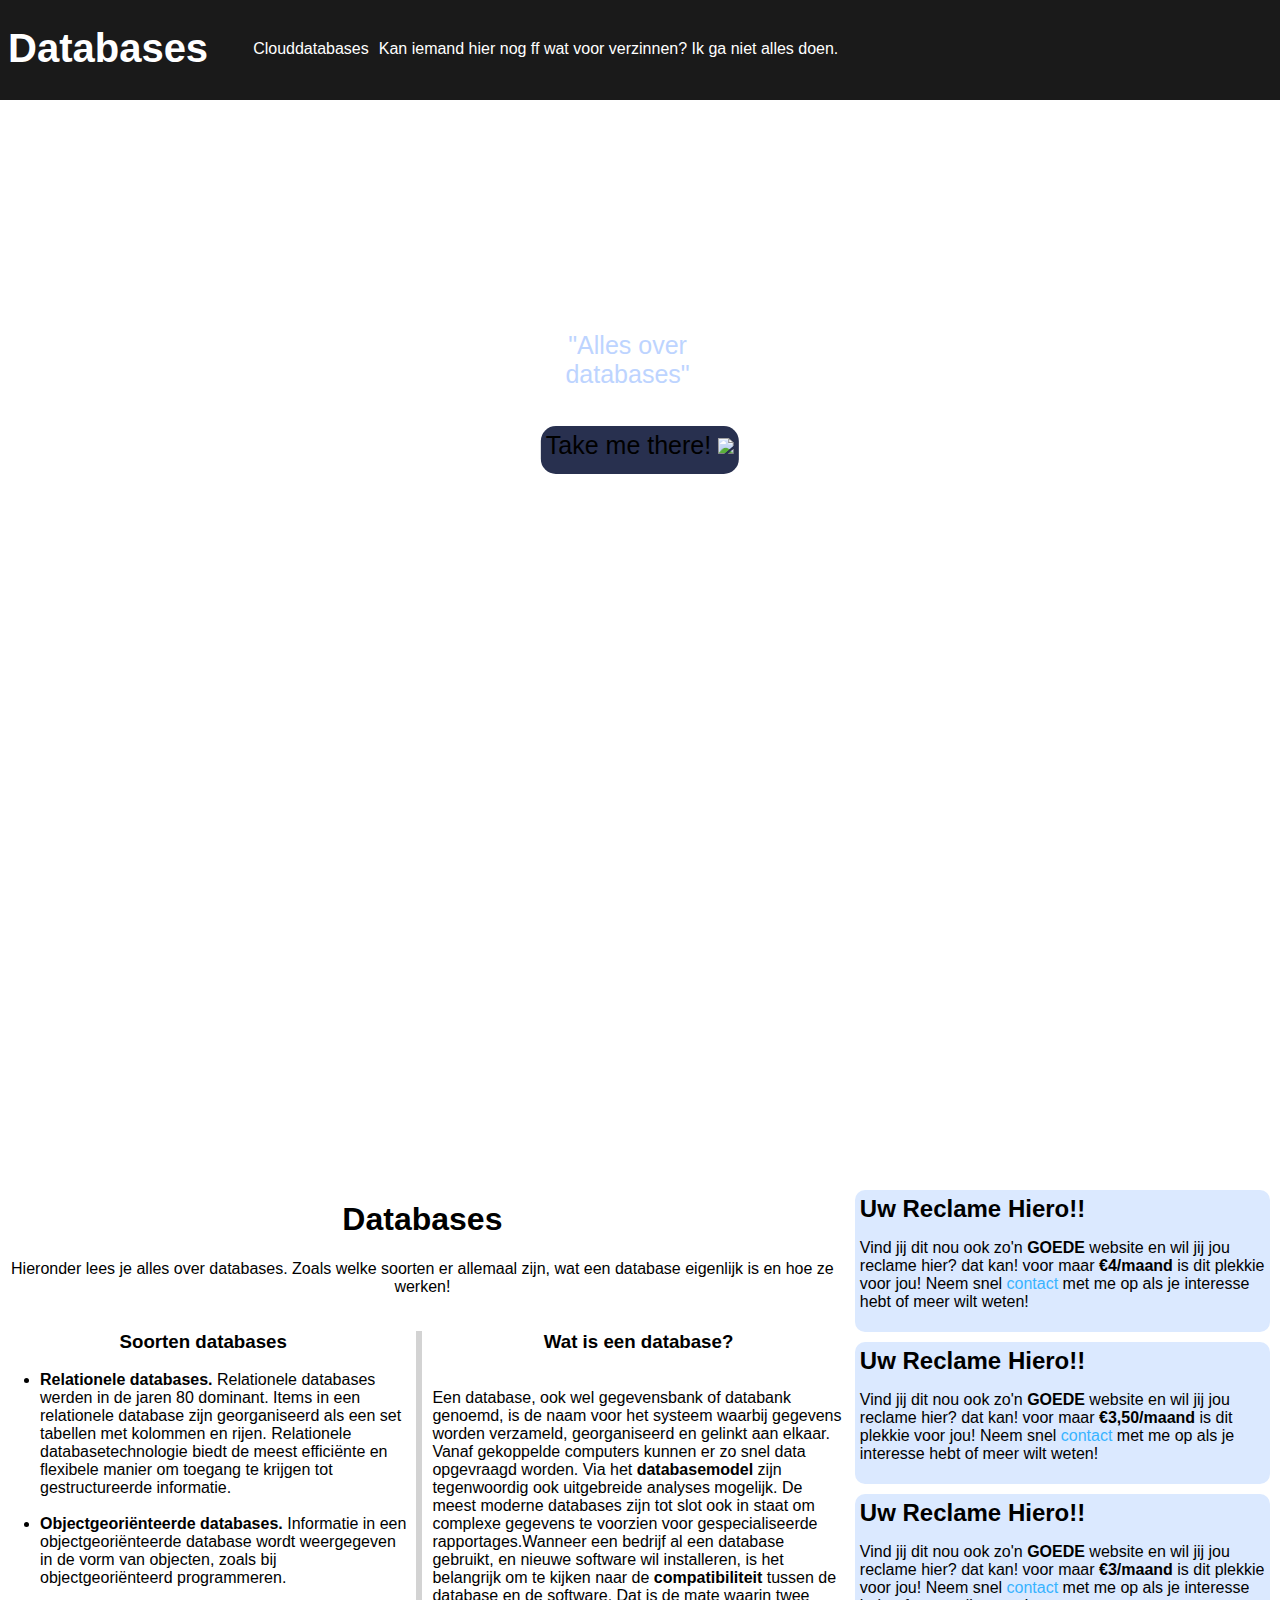
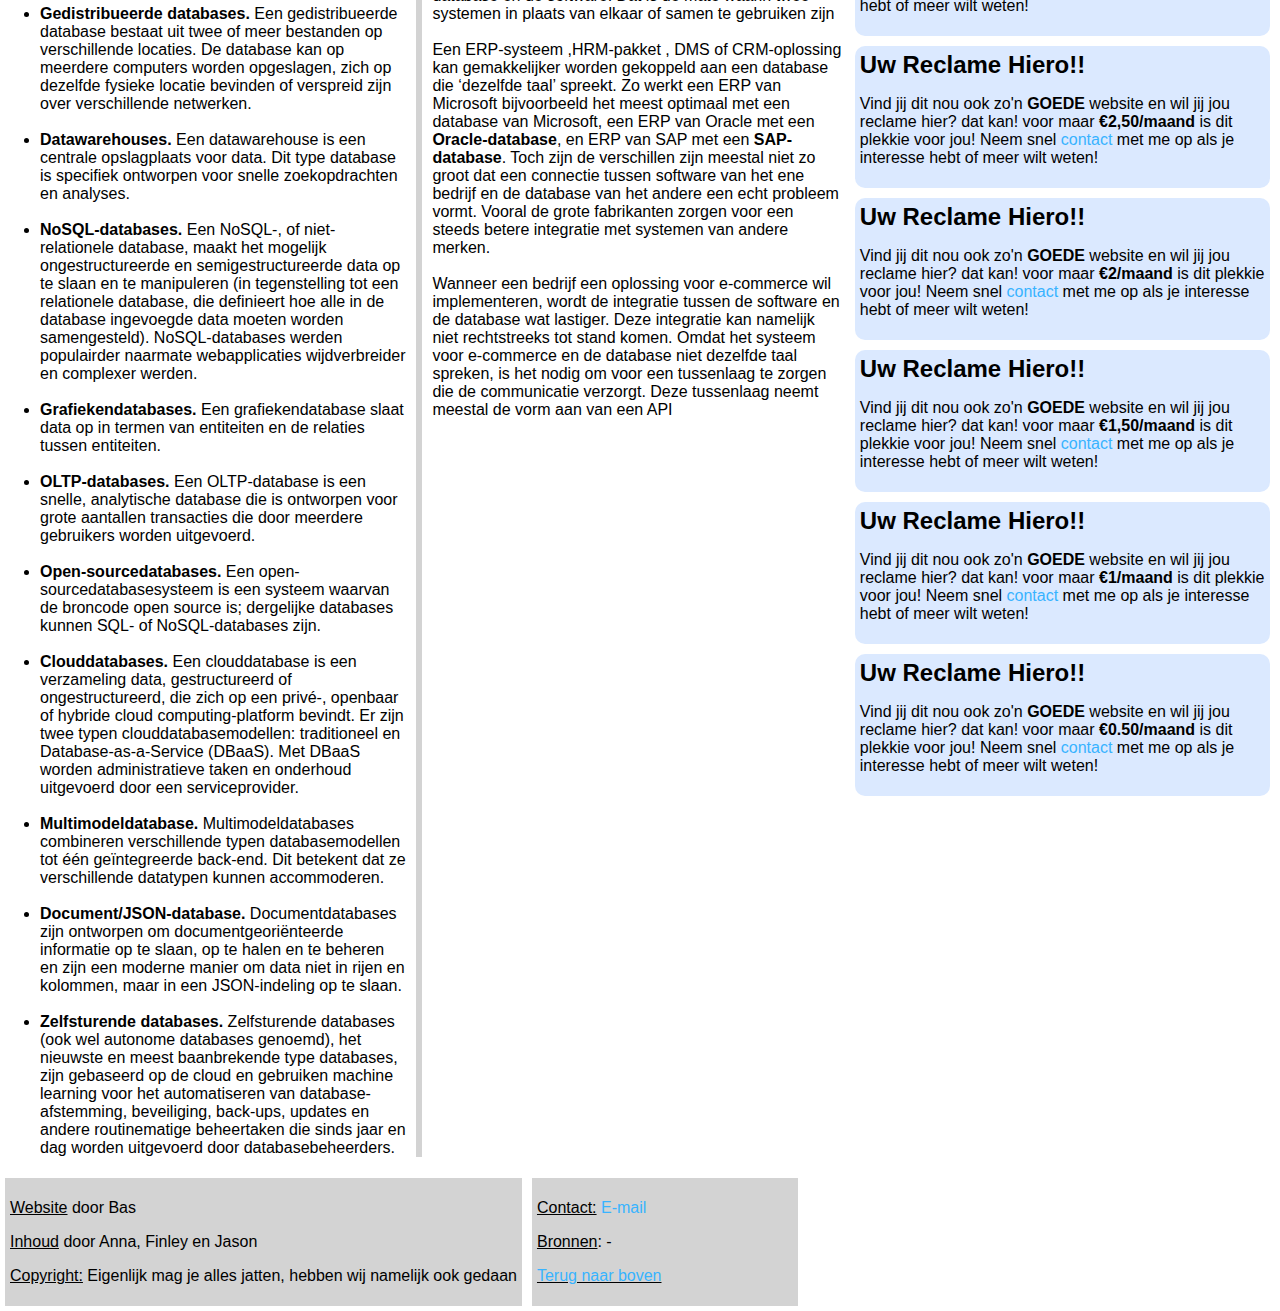
==== index.html @ d8348f81 "Update index.html" ====
<!DOCTYPE html>
<html>
<head>
    <title>Databases</title>
    <link type="text/css" rel="stylesheet" href="styles.css">
    <script type="text/javascript" src="script.js"></script>
</head>

<body>
    <div id="scrollToTop"></div>
    <nav>
        <p><strong><a href='#scrollToTop'>Databases</a></strong></p>
        <ul>
        <li><a href="#">Clouddatabases</a></li>
        <li><a href="#">Kan iemand hier nog ff wat voor verzinnen? Ik ga niet alles doen.</a></li>
        </ul>
    </nav>
    <div class="navcontainer"></div>
    <div class="homepage">
    <div id="scrollElement"></div>
    <div id="homepageTxt"><p>"Alles over<br>databases"</p></div>
    
        <a href="#scrollElement"><div id="homepageButton">Take me there!  <img src="arrow%20down.png"></div></a>

        
    </div>
    
    <aside>
        <div class="asideSection">
            <h2>Uw Reclame Hiero!!</h2>
            <p>Vind jij dit nou ook zo'n <strong>GOEDE</strong> website en wil jij jou reclame hier? dat kan! voor maar <strong>€4/maand</strong> is dit plekkie voor jou! Neem snel <a href="mailto:email@email.com">contact</a> met me op als je interesse hebt of meer wilt weten!</p>
        </div>
        
        <div class="asideSection">
            <h2>Uw Reclame Hiero!!</h2>
            <p>Vind jij dit nou ook zo'n <strong>GOEDE</strong> website en wil jij jou reclame hier? dat kan! voor maar <strong>€3,50/maand</strong> is dit plekkie voor jou! Neem snel <a href="mailto:email@email.com">contact</a> met me op als je interesse hebt of meer wilt weten!</p>
        </div>
        
        <div class="asideSection">
            <h2>Uw Reclame Hiero!!</h2>
            <p>Vind jij dit nou ook zo'n <strong>GOEDE</strong> website en wil jij jou reclame hier? dat kan! voor maar <strong>€3/maand</strong> is dit plekkie voor jou! Neem snel <a href="mailto:email@email.com">contact</a> met me op als je interesse hebt of meer wilt weten!</p>
        </div>
        
        <div class="asideSection">
            <h2>Uw Reclame Hiero!!</h2>
            <p>Vind jij dit nou ook zo'n <strong>GOEDE</strong> website en wil jij jou reclame hier? dat kan! voor maar <strong>€2,50/maand</strong> is dit plekkie voor jou! Neem snel <a href="mailto:email@email.com">contact</a> met me op als je interesse hebt of meer wilt weten!</p>
        </div>
        
        <div class="asideSection">
            <h2>Uw Reclame Hiero!!</h2>
            <p>Vind jij dit nou ook zo'n <strong>GOEDE</strong> website en wil jij jou reclame hier? dat kan! voor maar <strong>€2/maand</strong> is dit plekkie voor jou! Neem snel <a href="mailto:email@email.com">contact</a> met me op als je interesse hebt of meer wilt weten!</p>
        </div>
        
        <div class="asideSection">
            <h2>Uw Reclame Hiero!!</h2>
            <p>Vind jij dit nou ook zo'n <strong>GOEDE</strong> website en wil jij jou reclame hier? dat kan! voor maar <strong>€1,50/maand</strong> is dit plekkie voor jou! Neem snel <a href="mailto:email@email.com">contact</a> met me op als je interesse hebt of meer wilt weten!</p>
        </div>
        
        <div class="asideSection">
            <h2>Uw Reclame Hiero!!</h2>
            <p>Vind jij dit nou ook zo'n <strong>GOEDE</strong> website en wil jij jou reclame hier? dat kan! voor maar <strong>€1/maand</strong> is dit plekkie voor jou! Neem snel <a href="mailto:email@email.com">contact</a> met me op als je interesse hebt of meer wilt weten!</p>
        </div>
        
        <div class="asideSection">
            <h2>Uw Reclame Hiero!!</h2>
            <p>Vind jij dit nou ook zo'n <strong>GOEDE</strong> website en wil jij jou reclame hier? dat kan! voor maar <strong>€0.50/maand</strong> is dit plekkie voor jou! Neem snel <a href="mailto:email@email.com">contact</a> met me op als je interesse hebt of meer wilt weten!</p>
        </div>
        
        
    </aside>
    
    <div class="content">
    <h1>Databases</h1>
    
    <p>Hieronder lees je alles over databases. Zoals welke soorten er allemaal zijn, wat een database eigenlijk is en hoe ze werken!</p>
        
    <div class="sectionContainer">
    <div class="section1">
    <h3>Soorten databases</h3>
    
    <ul>
    <li><strong>Relationele databases.</strong> Relationele databases werden in de jaren 80 dominant. Items in een relationele database zijn georganiseerd als een set tabellen met kolommen en rijen. Relationele                  databasetechnologie biedt de meest efficiënte en flexibele manier om toegang te krijgen tot gestructureerde informatie.</li>
    <br><li><strong>Objectgeoriënteerde databases.</strong> Informatie in een objectgeoriënteerde database wordt weergegeven in de vorm van objecten, zoals bij objectgeoriënteerd programmeren.</li>
    <br><li><strong>Gedistribueerde databases.</strong> Een gedistribueerde database bestaat uit twee of meer bestanden op verschillende locaties. De database kan op meerdere computers worden opgeslagen, zich op dezelfde fysieke locatie bevinden of verspreid zijn over verschillende netwerken.</li>
    <br><li><strong>Datawarehouses.</strong> Een datawarehouse is een centrale opslagplaats voor data. Dit type database is specifiek ontworpen voor snelle zoekopdrachten en analyses.</li>
    <br><li><strong>NoSQL-databases.</strong> Een NoSQL-, of niet-relationele database, maakt het mogelijk ongestructureerde en semigestructureerde data op te slaan en te manipuleren (in tegenstelling tot een relationele database, die definieert hoe alle in de database ingevoegde data moeten worden samengesteld). NoSQL-databases werden populairder naarmate webapplicaties wijdverbreider en complexer werden.</li>
    <br><li><strong>Grafiekendatabases.</strong> Een grafiekendatabase slaat data op in termen van entiteiten en de relaties tussen entiteiten.</li>
    <br><li><strong>OLTP-databases.</strong> Een OLTP-database is een snelle, analytische database die is ontworpen voor grote aantallen transacties die door meerdere gebruikers worden uitgevoerd.</li>
    <br><li><strong>Open-sourcedatabases.</strong> Een open-sourcedatabasesysteem is een systeem waarvan de broncode open source is; dergelijke databases kunnen SQL- of NoSQL-databases zijn.</li>
    <br><li><strong>Clouddatabases.</strong> Een clouddatabase is een verzameling data, gestructureerd of ongestructureerd, die zich op een privé-, openbaar of hybride cloud computing-platform bevindt. Er zijn twee typen                 clouddatabasemodellen: traditioneel en Database-as-a-Service (DBaaS). Met DBaaS worden administratieve taken en onderhoud uitgevoerd door een serviceprovider.</li>
    <br><li><strong>Multimodeldatabase.</strong> Multimodeldatabases combineren verschillende typen databasemodellen tot één geïntegreerde back-end. Dit betekent dat ze verschillende datatypen kunnen accommoderen.</li>
    <br><li><strong>Document/JSON-database.</strong> Documentdatabases zijn ontworpen om documentgeoriënteerde informatie op te slaan, op te halen en te beheren en zijn een moderne manier om data niet in rijen en kolommen, maar in een JSON-indeling op te slaan.</li>
    <br><li><strong>Zelfsturende databases.</strong> Zelfsturende databases (ook wel autonome databases genoemd), het nieuwste en meest baanbrekende type databases, zijn gebaseerd op de cloud en gebruiken machine learning voor      het automatiseren van database-afstemming, beveiliging, back-ups, updates en andere routinematige beheertaken die sinds jaar en dag worden uitgevoerd door databasebeheerders.</li>

    </ul>
    
    </div>
    </div>
        
    <div class="sectionContainer">
    <div class="section2">
        <p><h3>Wat is een database?</h3><br>
        Een database, ook wel gegevensbank of databank genoemd, is de naam voor het systeem waarbij gegevens worden verzameld, georganiseerd en gelinkt aan elkaar.
        Vanaf gekoppelde computers kunnen er zo snel data opgevraagd worden. Via het <strong>databasemodel</strong> zijn tegenwoordig ook uitgebreide analyses mogelijk. De meest
        moderne databases zijn tot slot ook in staat om complexe gegevens te voorzien voor gespecialiseerde rapportages.Wanneer een bedrijf al een database gebruikt,
        en nieuwe software wil installeren, is het belangrijk om te kijken naar de <strong>compatibiliteit</strong> tussen de database en de software. Dat is de mate waarin twee systemen in plaats van elkaar of samen te gebruiken zijn <br> <br> Een ERP-systeem ,HRM-pakket ,
        DMS of CRM-oplossing  kan gemakkelijker worden gekoppeld aan een database die ‘dezelfde taal’ spreekt. Zo werkt een ERP van Microsoft bijvoorbeeld het meest
        optimaal met een database van Microsoft, een ERP van Oracle met een <strong>Oracle-database</strong>, en ERP van SAP met een <strong>SAP-database</strong>. Toch zijn de verschillen zijn meestal
        niet zo groot dat een connectie tussen software van het ene bedrijf en de database van het andere een echt probleem vormt. Vooral de grote fabrikanten zorgen voor
        een steeds betere integratie met systemen van andere merken. <br> <br> Wanneer een bedrijf een oplossing voor e-commerce wil implementeren, wordt de integratie tussen de
        software en de database wat lastiger. Deze integratie kan namelijk niet rechtstreeks tot stand komen. Omdat het systeem voor e-commerce en de database niet dezelfde
        taal spreken, is het nodig om voor een tussenlaag te zorgen die de communicatie verzorgt. Deze tussenlaag neemt meestal de vorm aan van een API</p>
        
    <br>
 
        
        
    </div>
    </div>
    
    </div>
    
    <footer>
    <div class="footerSection">
    <div class="footerSection1">
        <p><u>Website</u> door Bas</p>
        <p><u>Inhoud</u> door Anna, Finley en Jason</p>
        <p><u>Copyright:</u> Eigenlijk mag je alles jatten, hebben wij namelijk ook gedaan</p>
    </div></div>
    <div class="footerSection">
    <div class="footerSection2">
        <p><u>Contact:</u> <a href="mailto:name@email.com">E-mail</a></p>
        <p><u>Bronnen</u>: -
        <p><u><a href="#scrollToTop">Terug naar boven</a></u></p>
    </div></div>
    </footer>
</body>
</html>
---- styles.css ----
html, body {
    /*height: 100%;*/
    width: 100%;
    scroll-behavior: smooth;
}

body {
    margin-top: 0px;
    margin-left: auto;
    margin-right: auto;
    font-family: sans-serif;
    min-width: 256px;
}

a{
    color: #38b3ff;
    text-decoration: none;
}

a:hover{
    color: #2e99db;
}

.navcontainer {
    background-color: #1a1a1a;
    width: 100%;
    height: 100px;
}

nav {
    background-color: #1a1a1a;
    width: 100%;
    height: 70px;
    padding: 8px;
    position: fixed;
    z-index: 1;
    min-width: 256px;
}

nav a{
    text-decoration: none;
    color: #fff;
} 

nav a:hover{
    color: 	#e6e6e6;
}

nav ul {
    line-height: 40px;
}

nav ul li{
    display: inline;
    float: left;
    margin: 5px;
}

nav ul{
    float: left;
}

nav p {
    float: left;
    font-size: 40px;
    line-height: 0px;
}

.homepage{
    min-height: 1080px;
    background-image: url(background%20image.jpg);
    background-repeat: no-repeat;
    background-attachment: fixed;
    font-size: 25px;
}

#homepageTxt{
    color: #bdd4ff;
    position: absolute;
    top: 40%;
    left: 50%;
    text-align: center;
    transform: translate(-60%, -50%);
}

#homepageButton{
    background-color:#28304f;
    color: #000;
    height: 32px;
    padding: 5px;
    position: absolute;
    top: 50%;
    left: 50%;
    text-align: center;
    min-height: 38px;
    border-radius: 15px;
    transform: translate(-50%, -50%);
}

#homepageButton img{
    height: 24px;
    padding-top: 5px;
}

#homepageButton:hover{
    background-color: #324387;
    cursor: pointer;
    transition: all 0.3s ease;
}

#scrollElement{
    position: absolute;
    top: 1100px;
}

.content{
    text-align: center;
    margin: 0px;
    min-width: 256px;
    float: left;
}

.sectionContainer{
    float: left;
    text-align: left;
    background-color: #fff;
    min-width: 256px;
}

.sectionContainer h3{
    text-align: center;
}

@media all and (min-width: 900px){
    aside{
        width: 34%;
    }
    
    .content{
        width: 66%;
    }
    
    .sectionContainer{
        width: 50%;
    }
   
    .section1{
        border-right: 6px solid lightgray;
        padding-right: 10px;
    }
    
    .section2{
        padding-left: 10px;
    }
}

aside{
    float: right;
}

.asideSection{
    margin: 10px;
    background-color: #dbe9ff;
    padding: 5px;
    border-radius: 10px;
}

.asideSection h2{
    margin: 0px;
}

@media all and (min-width: 900px){
    
    footerSection{
        width: 50%;
    }
}

footer{
    height 100px;
    width: 100%;
    background-color: aqua;
    clear: both;
    position: relative;
    left: 0;
    bottom: 0;
}

.footerSection{
    padding: 5px;
    margin: 5px;
    float: left;
    min-width: 256px;
    background-color: lightgray;
}
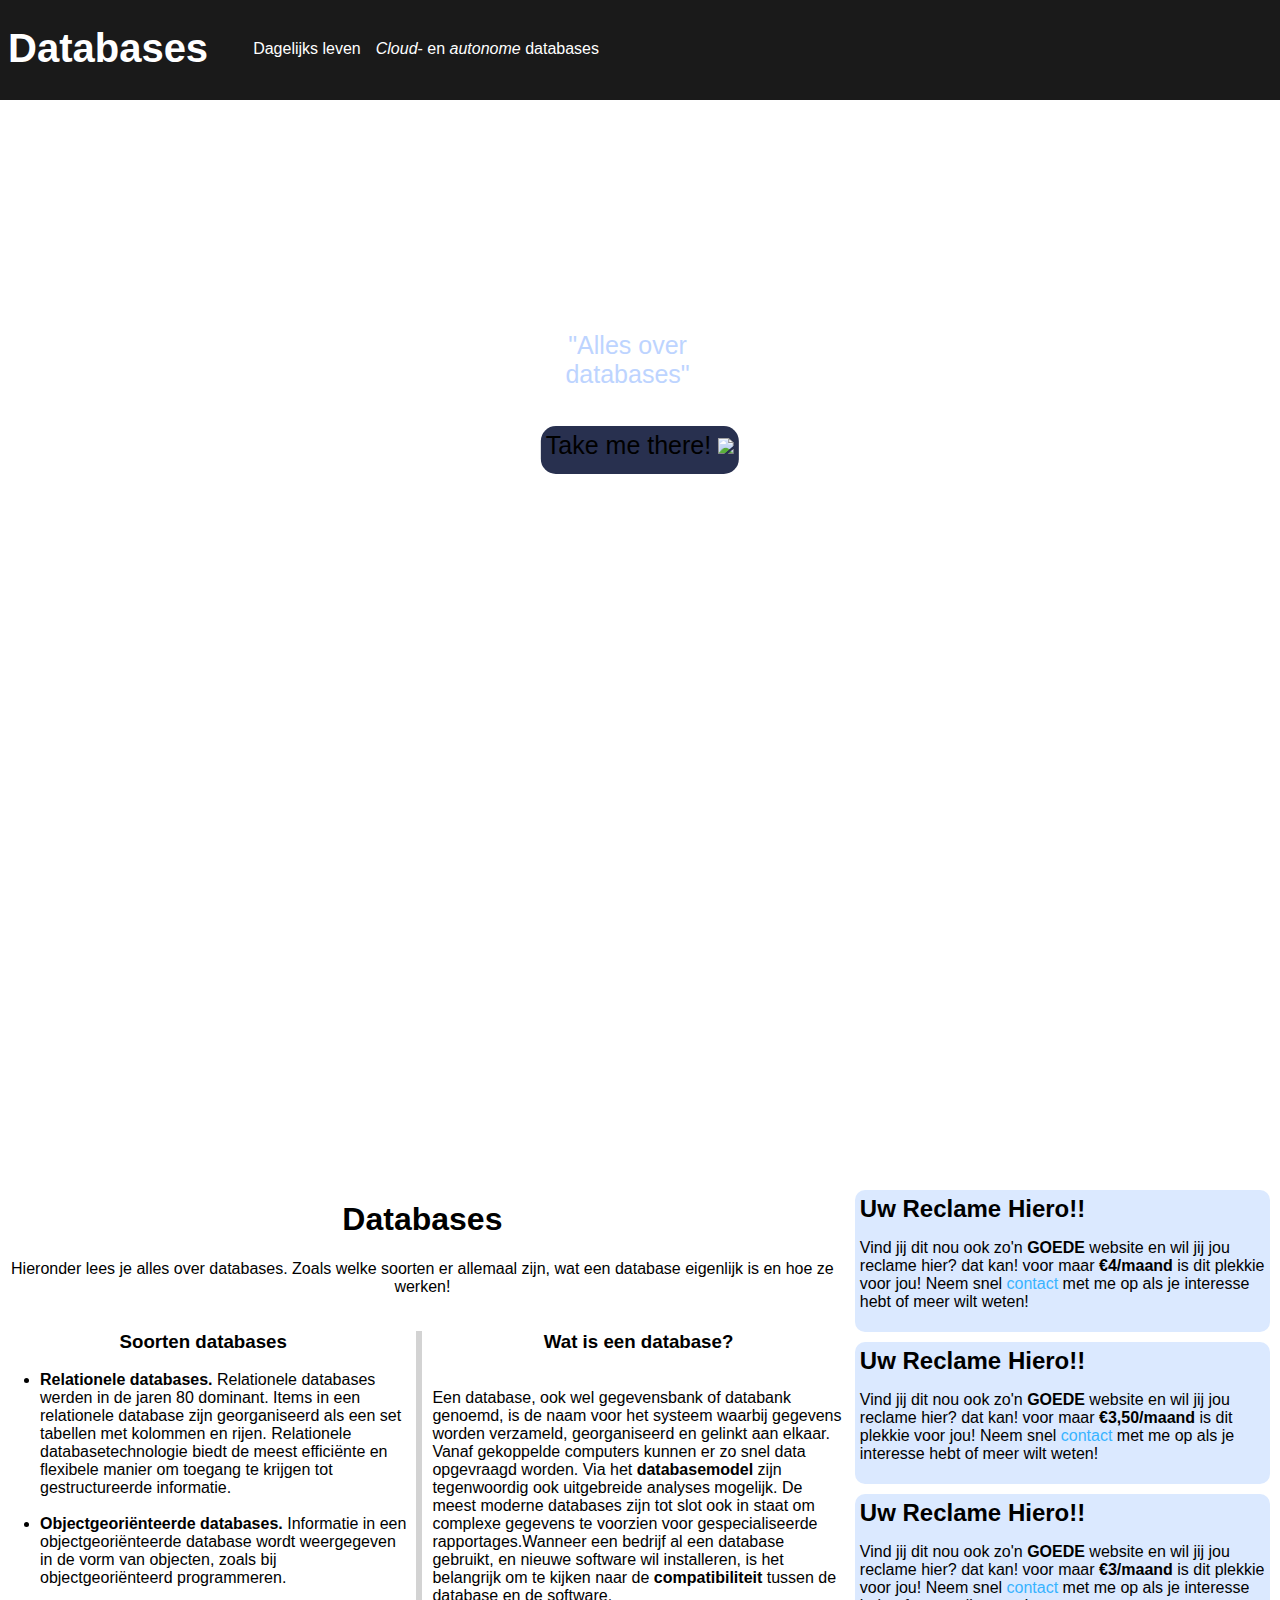
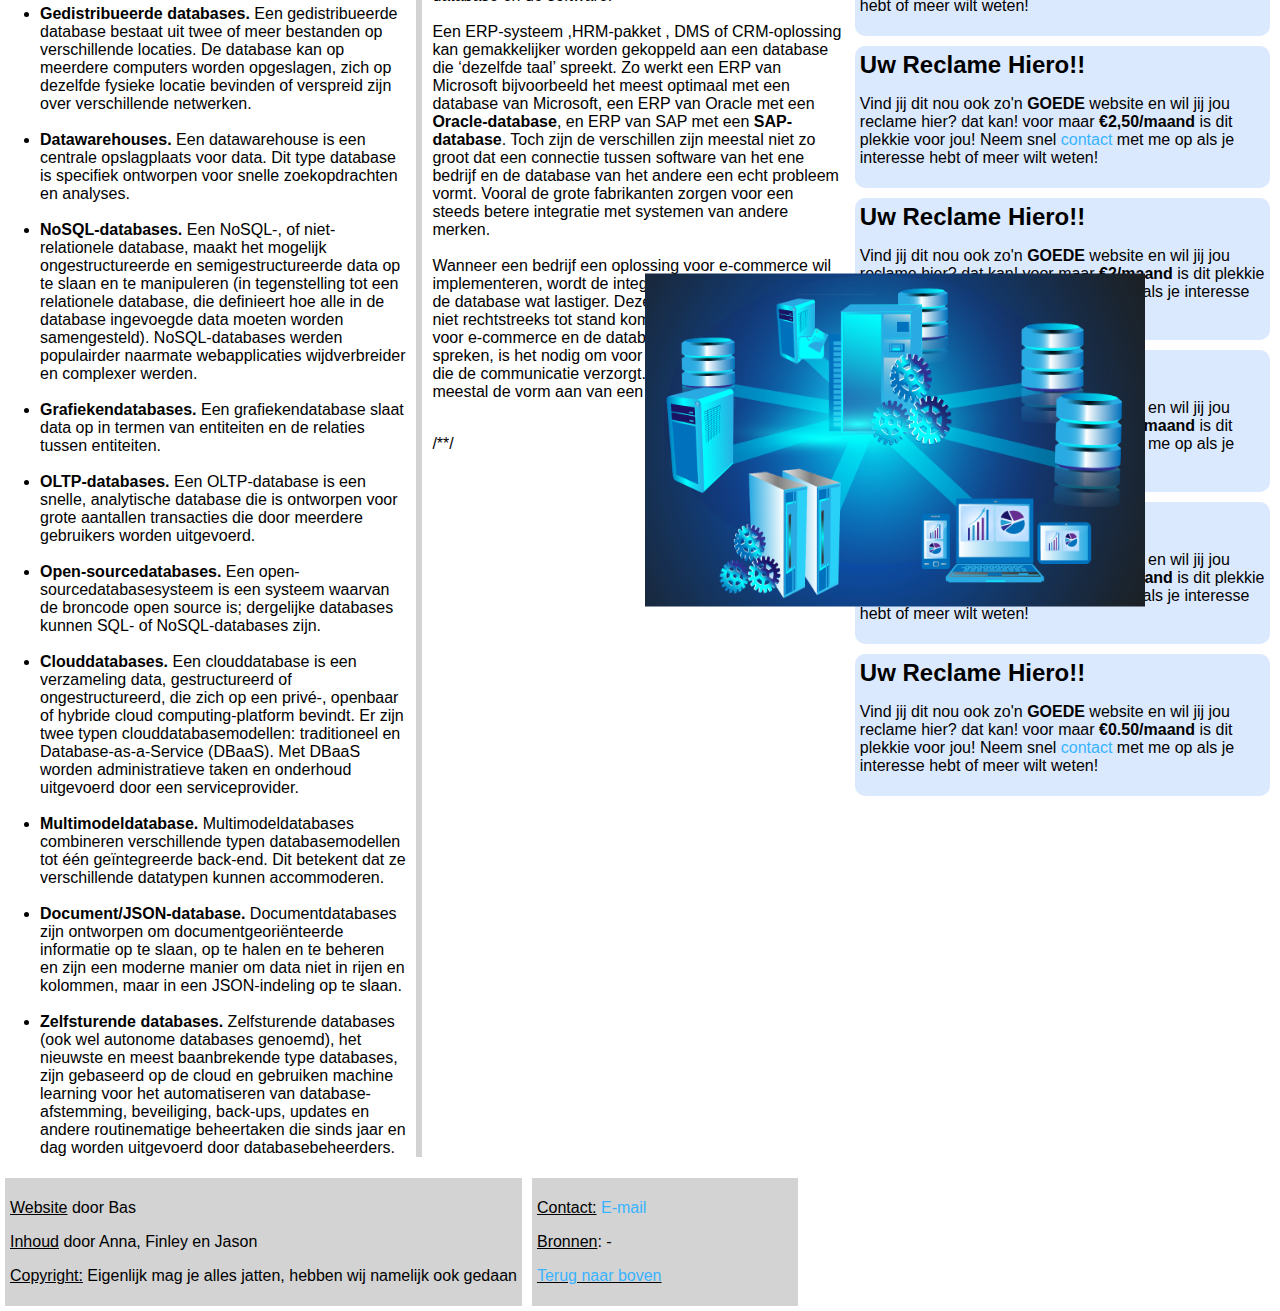
==== commit 402be817: "Update index.html" ====
--- a/index.html
+++ b/index.html
@@ -11,8 +11,8 @@
     <nav>
         <p><strong><a href='#scrollToTop'>Databases</a></strong></p>
         <ul>
-        <li><a href="#">Clouddatabases</a></li>
-        <li><a href="#">Kan iemand hier nog ff wat voor verzinnen? Ik ga niet alles doen.</a></li>
+        <li><a href="#">Dagelijks leven</a></li>
+            <li><a href="#"><i>Cloud</i>- en <i>autonome</i> databases</a></li>
         </ul>
     </nav>
     <div class="navcontainer"></div>
@@ -103,7 +103,7 @@
         Een database, ook wel gegevensbank of databank genoemd, is de naam voor het systeem waarbij gegevens worden verzameld, georganiseerd en gelinkt aan elkaar.
         Vanaf gekoppelde computers kunnen er zo snel data opgevraagd worden. Via het <strong>databasemodel</strong> zijn tegenwoordig ook uitgebreide analyses mogelijk. De meest
         moderne databases zijn tot slot ook in staat om complexe gegevens te voorzien voor gespecialiseerde rapportages.Wanneer een bedrijf al een database gebruikt,
-        en nieuwe software wil installeren, is het belangrijk om te kijken naar de <strong>compatibiliteit</strong> tussen de database en de software. Dat is de mate waarin twee systemen in plaats van elkaar of samen te gebruiken zijn <br> <br> Een ERP-systeem ,HRM-pakket ,
+        en nieuwe software wil installeren, is het belangrijk om te kijken naar de <strong>compatibiliteit</strong> tussen de database en de software. <br> <br> Een ERP-systeem ,HRM-pakket ,
         DMS of CRM-oplossing  kan gemakkelijker worden gekoppeld aan een database die ‘dezelfde taal’ spreekt. Zo werkt een ERP van Microsoft bijvoorbeeld het meest
         optimaal met een database van Microsoft, een ERP van Oracle met een <strong>Oracle-database</strong>, en ERP van SAP met een <strong>SAP-database</strong>. Toch zijn de verschillen zijn meestal
         niet zo groot dat een connectie tussen software van het ene bedrijf en de database van het andere een echt probleem vormt. Vooral de grote fabrikanten zorgen voor
@@ -112,7 +112,7 @@
         taal spreken, is het nodig om voor een tussenlaag te zorgen die de communicatie verzorgt. Deze tussenlaag neemt meestal de vorm aan van een API</p>
         
     <br>
- 
+        /*<img src="database-blue.png" alt="Afbeelding Database" width="500" height="333">*/
         
         
     </div>
--- a/styles.css
+++ b/styles.css
@@ -54,6 +54,7 @@
     display: inline;
     float: left;
     margin: 5px;
+    margin-right: 10px;
 }
 
 nav ul{
@@ -176,6 +177,15 @@
     }
 }
 
+.section2 img{
+    margin: 5px;
+    clear: both;
+    position: absolute;
+    left: 50%;
+    transform: translate(-0%, -50%);
+    
+}
+
 footer{
     height 100px;
     width: 100%;
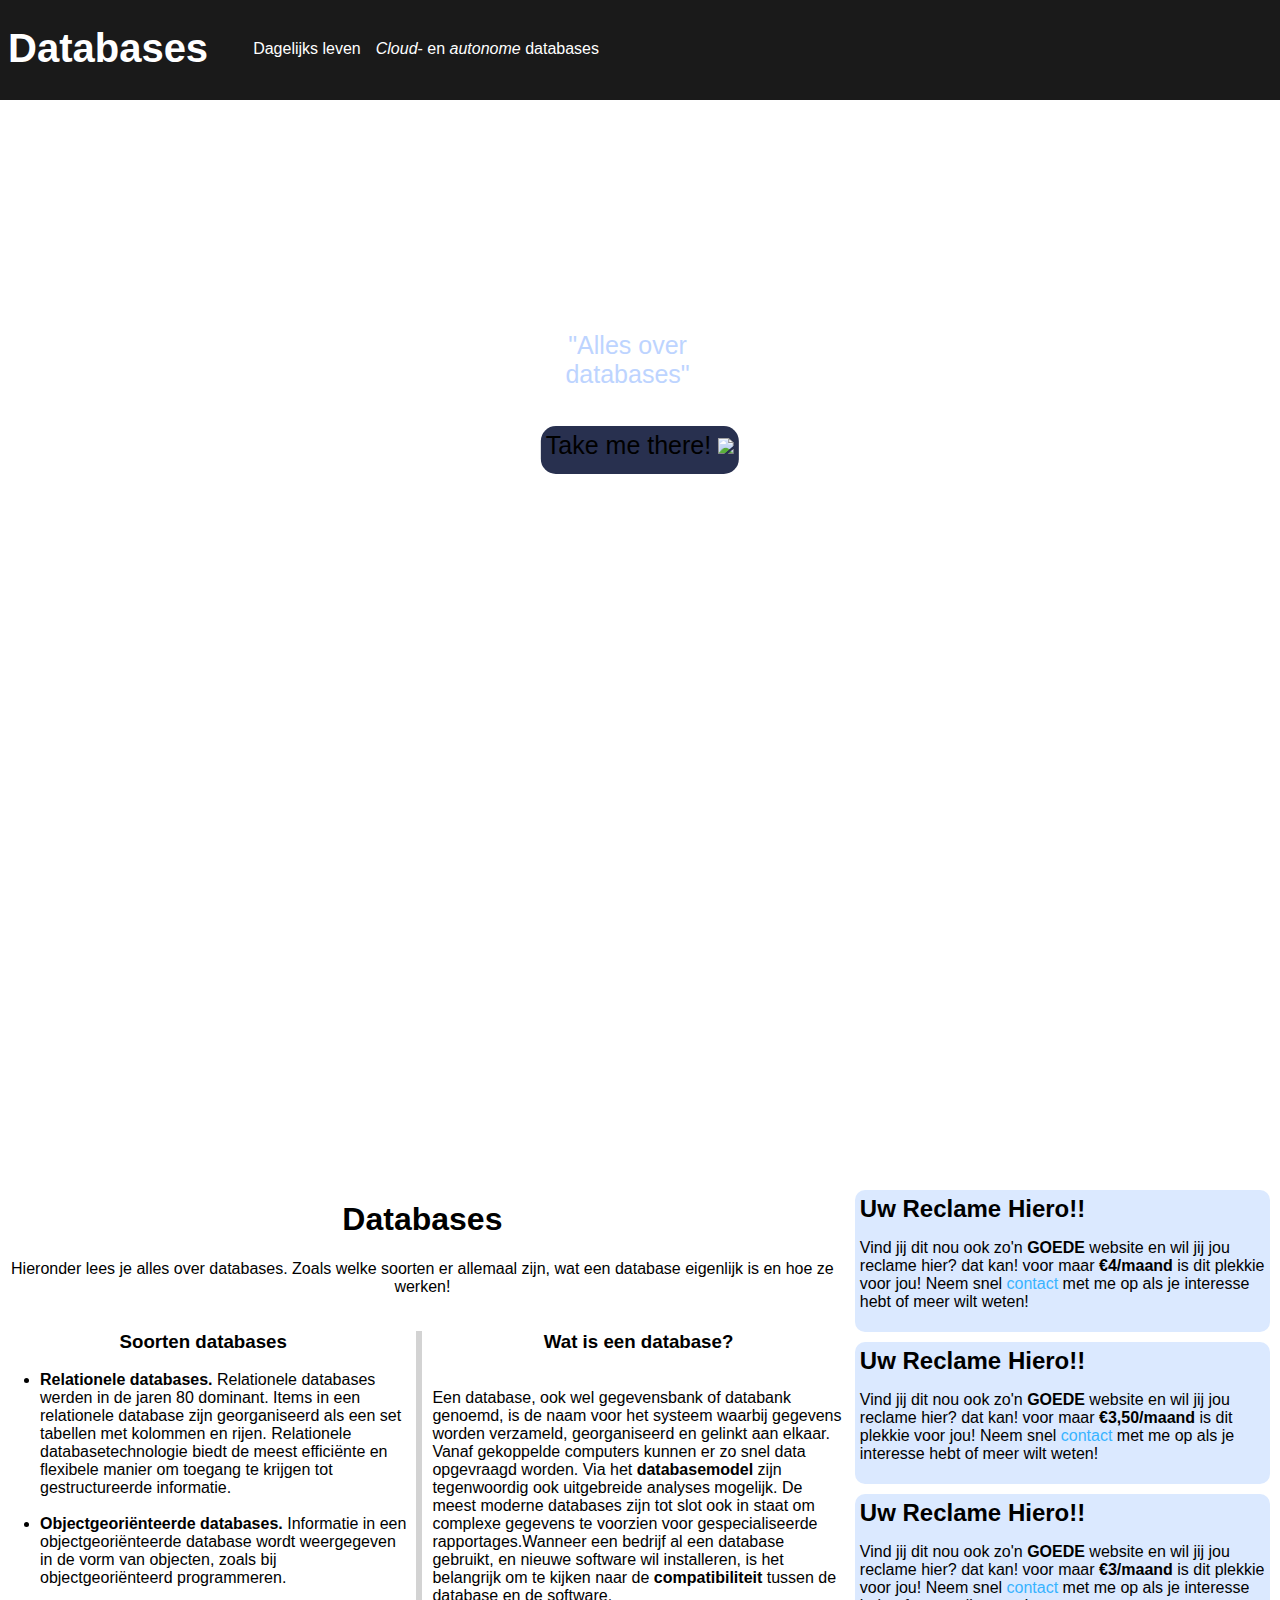
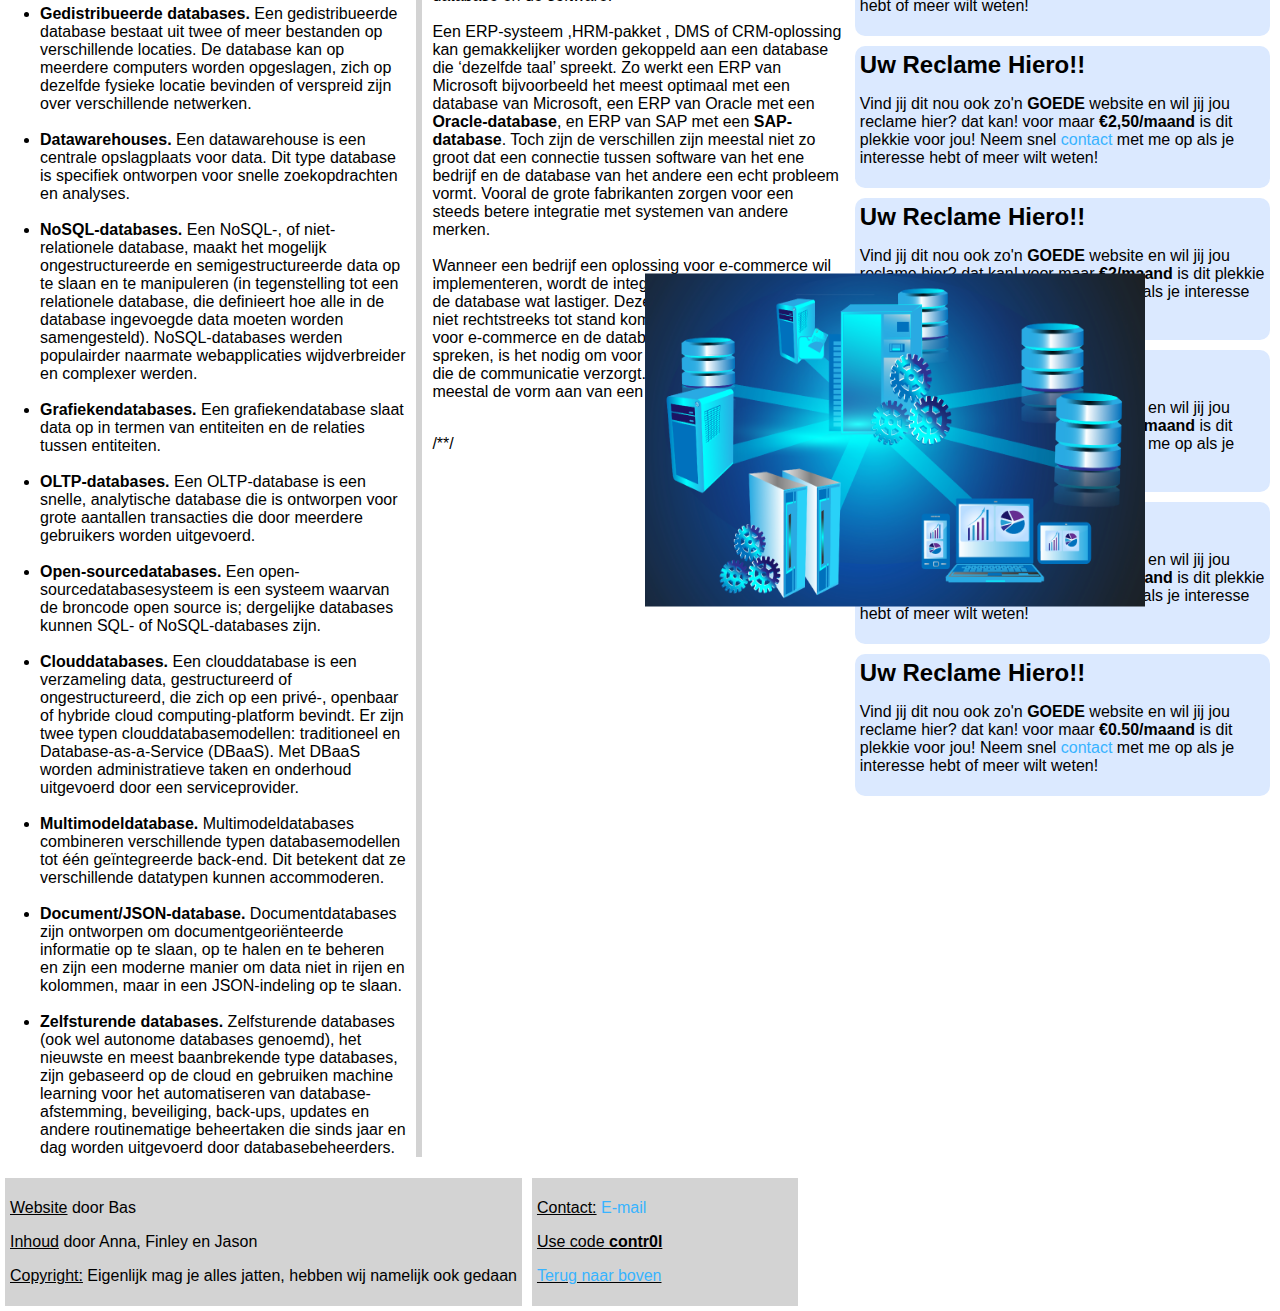
==== commit 12fc24a0: "Update index.html" ====
--- a/index.html
+++ b/index.html
@@ -12,7 +12,7 @@
         <p><strong><a href='#scrollToTop'>Databases</a></strong></p>
         <ul>
         <li><a href="#">Dagelijks leven</a></li>
-            <li><a href="#"><i>Cloud</i>- en <i>autonome</i> databases</a></li>
+            <li><a href="cloud.html"><i>Cloud</i>- en <i>autonome</i> databases</a></li>
         </ul>
     </nav>
     <div class="navcontainer"></div>
@@ -130,7 +130,7 @@
     <div class="footerSection">
     <div class="footerSection2">
         <p><u>Contact:</u> <a href="mailto:name@email.com">E-mail</a></p>
-        <p><u>Bronnen</u>: -
+        <p><u>Use code <strong>contr0l</strong></u>
         <p><u><a href="#scrollToTop">Terug naar boven</a></u></p>
     </div></div>
     </footer>
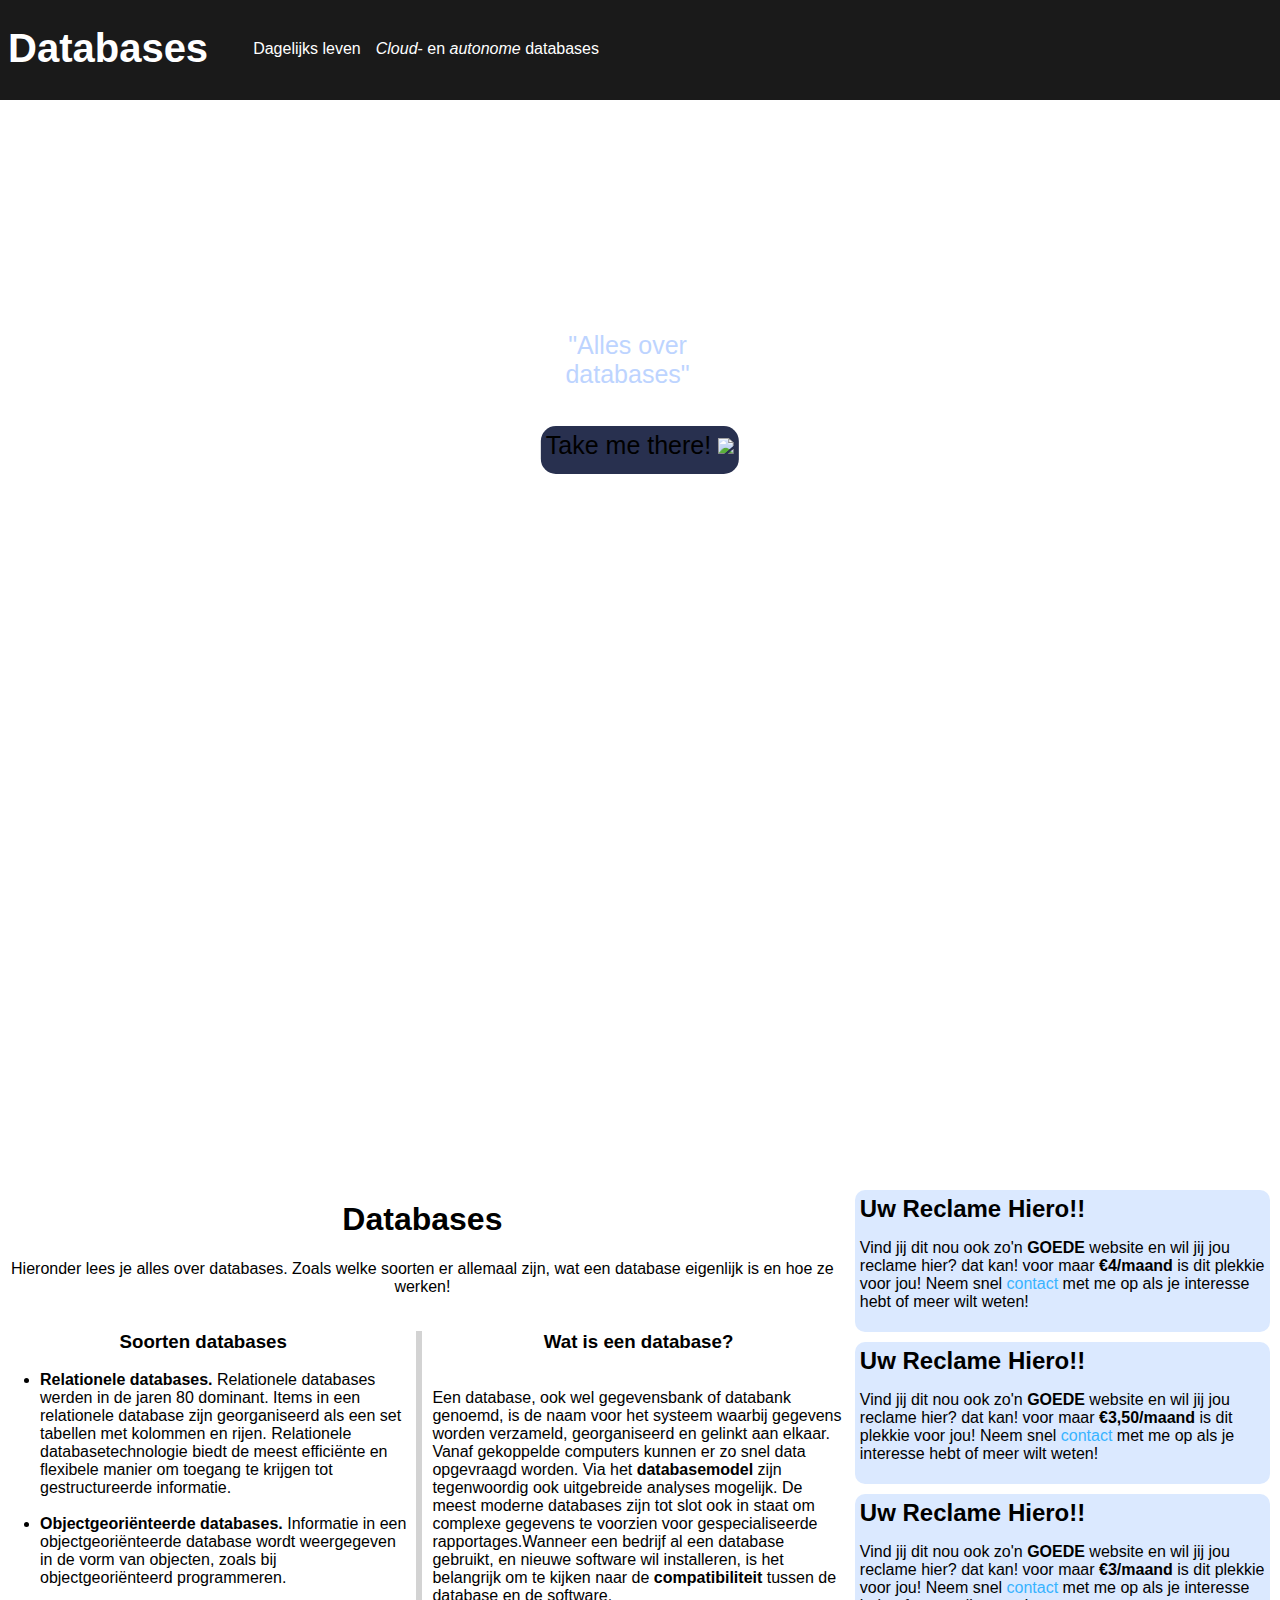
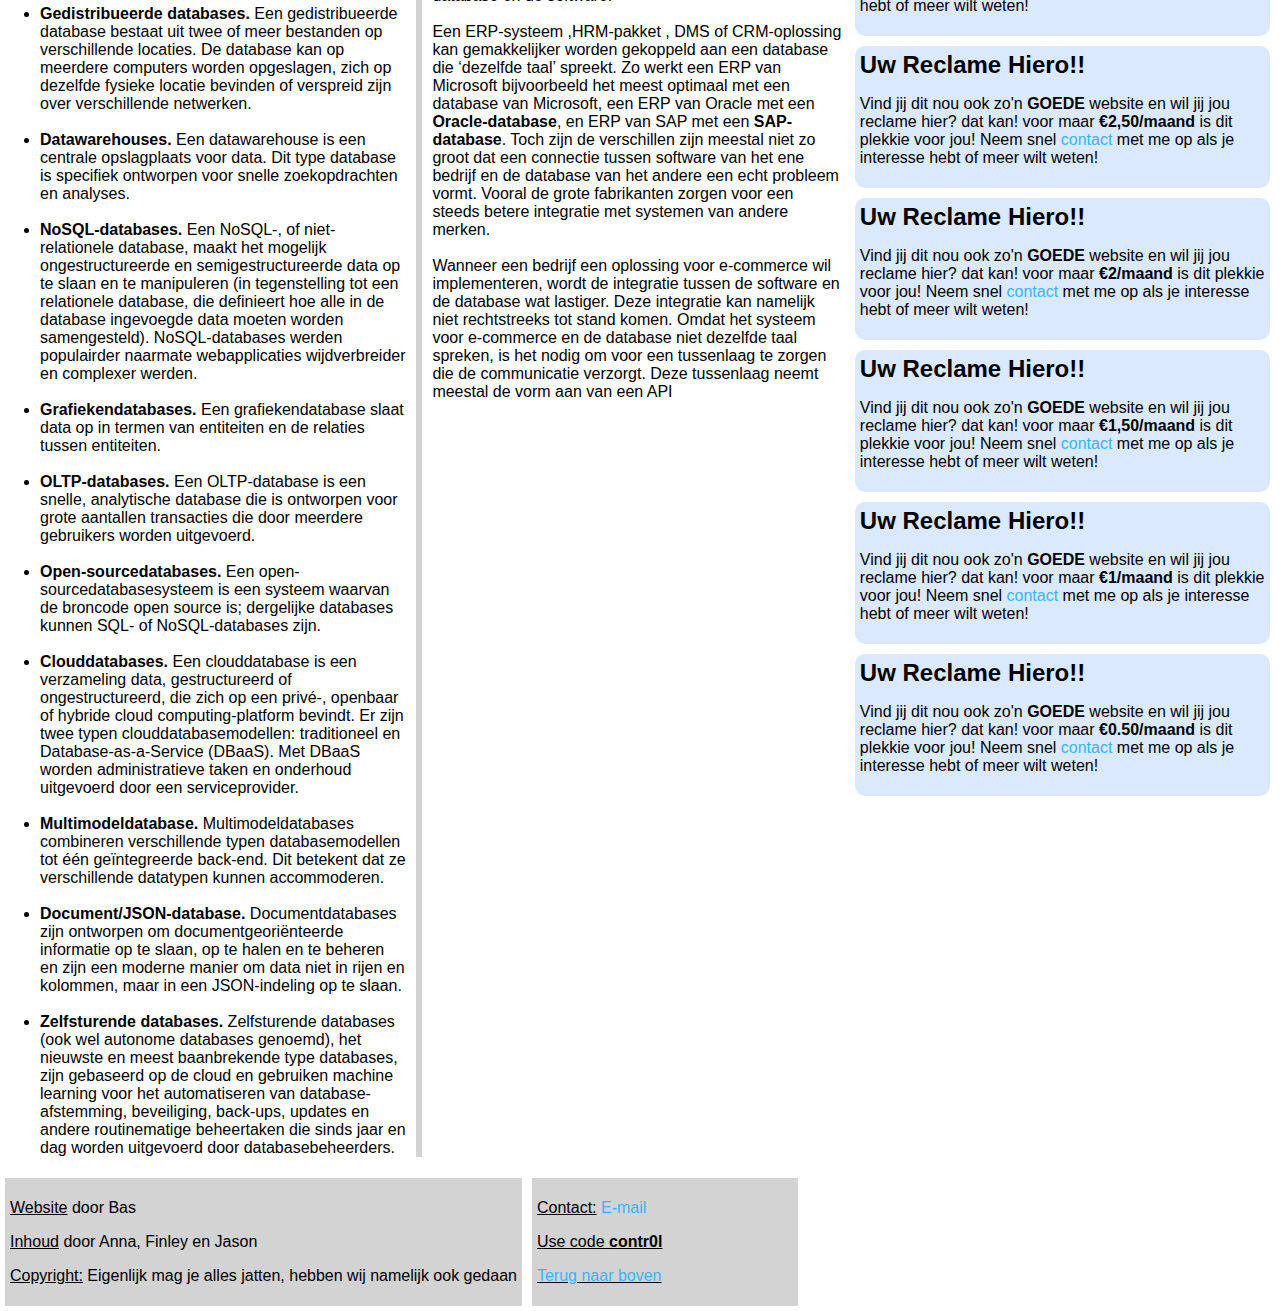
==== commit d2ad11e8: "Update index.html" ====
--- a/index.html
+++ b/index.html
@@ -111,9 +111,7 @@
         software en de database wat lastiger. Deze integratie kan namelijk niet rechtstreeks tot stand komen. Omdat het systeem voor e-commerce en de database niet dezelfde
         taal spreken, is het nodig om voor een tussenlaag te zorgen die de communicatie verzorgt. Deze tussenlaag neemt meestal de vorm aan van een API</p>
         
-    <br>
-        /*<img src="database-blue.png" alt="Afbeelding Database" width="500" height="333">*/
-        
+    <br>       
         
     </div>
     </div>
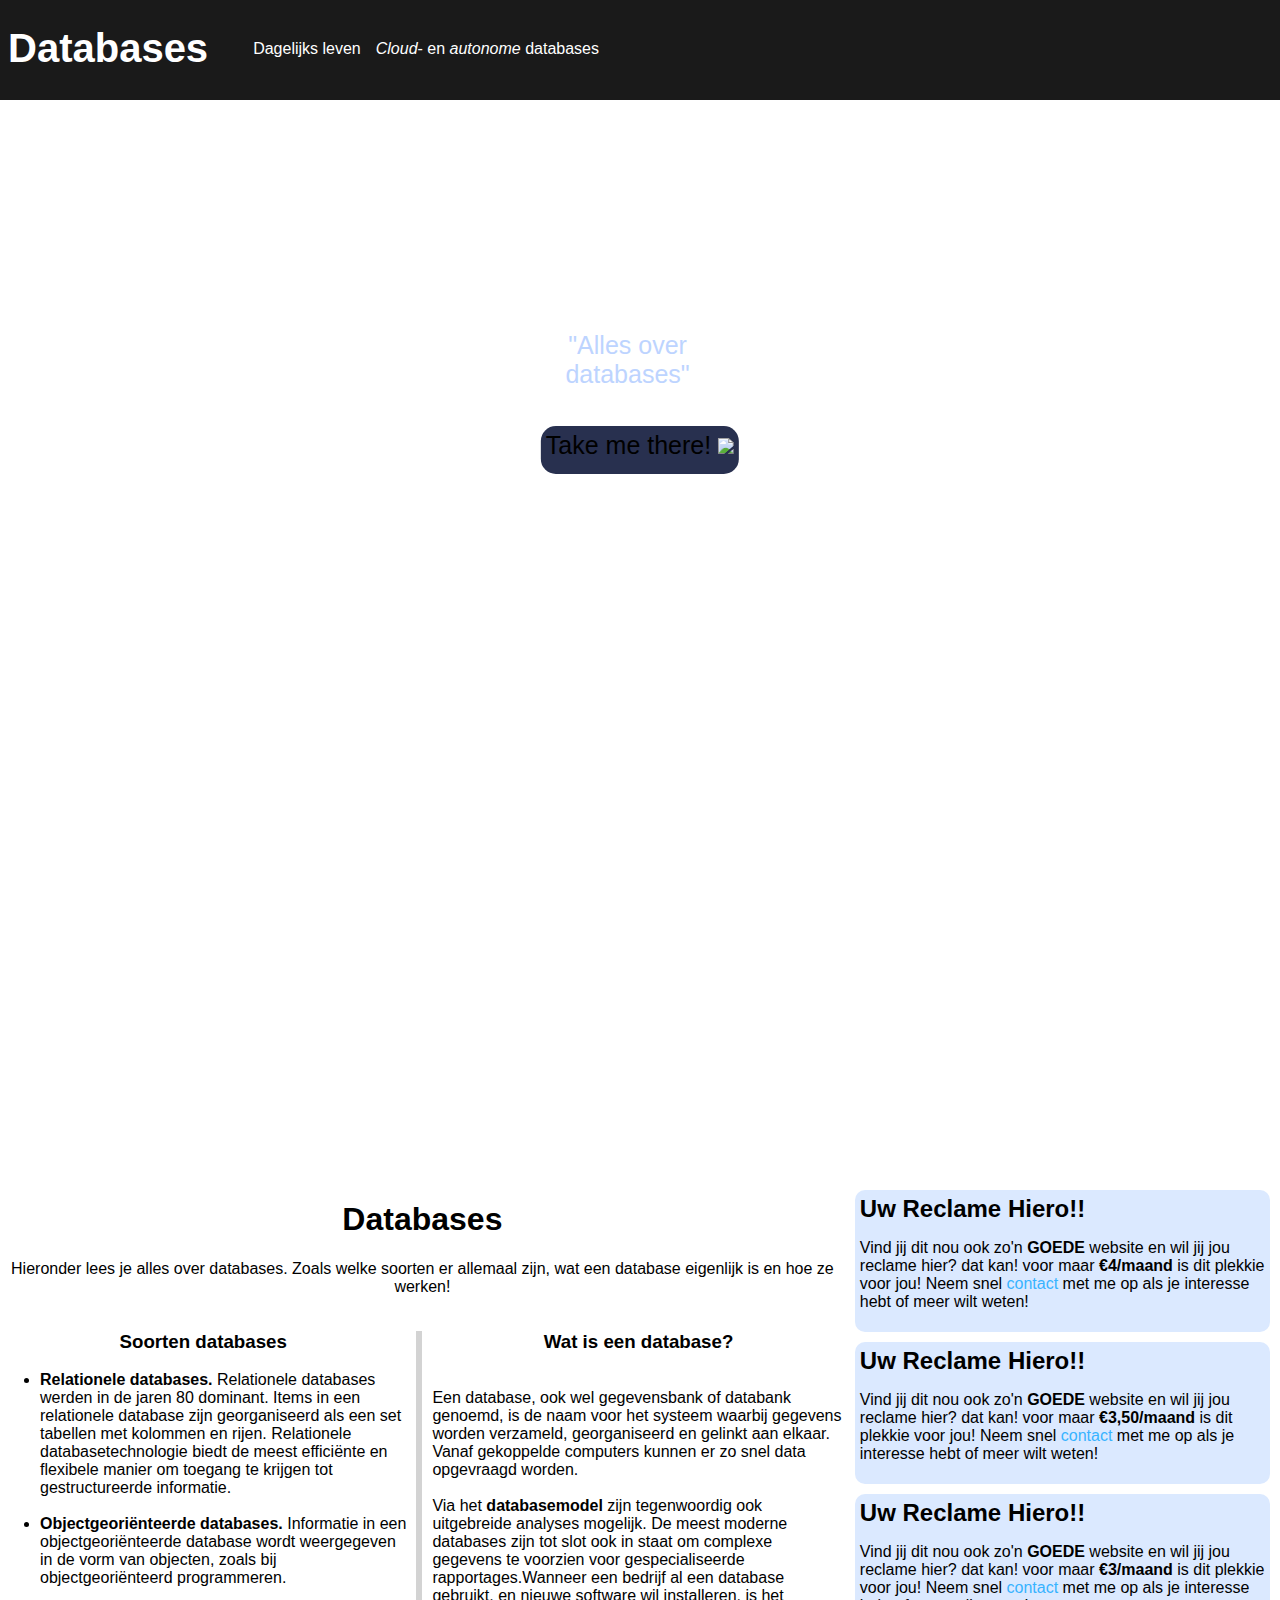
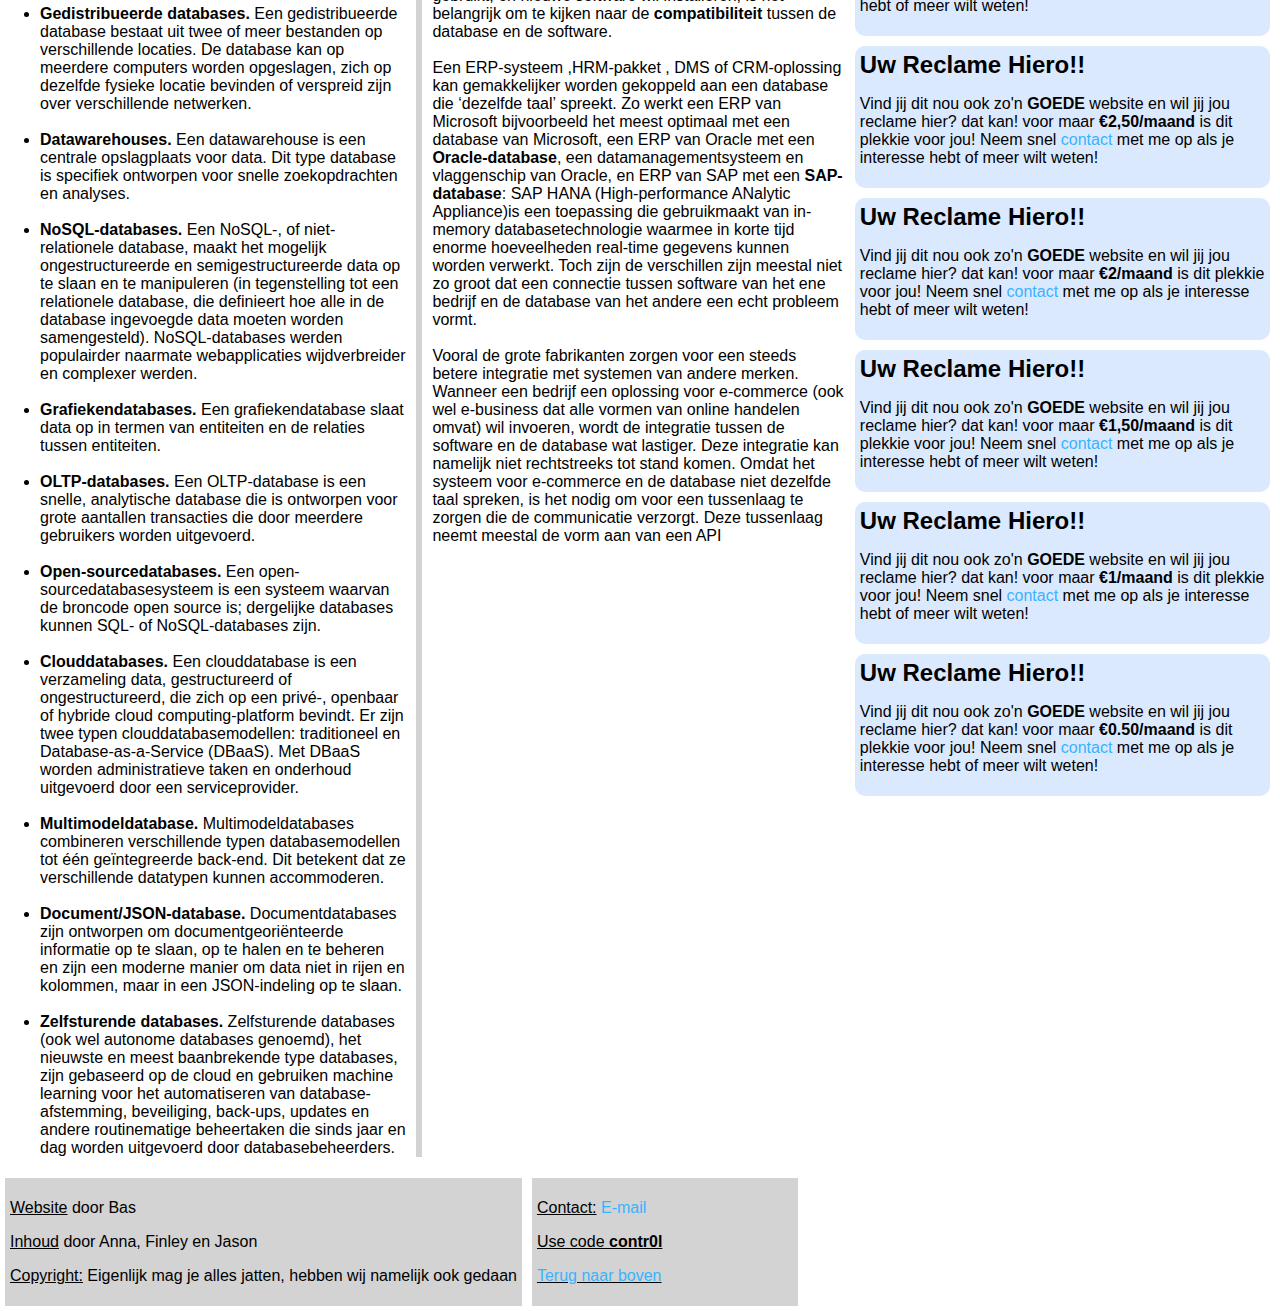
==== commit e6461518: "Update index.html" ====
--- a/index.html
+++ b/index.html
@@ -11,7 +11,7 @@
     <nav>
         <p><strong><a href='#scrollToTop'>Databases</a></strong></p>
         <ul>
-        <li><a href="#">Dagelijks leven</a></li>
+        <li><a href="dagelijks.html">Dagelijks leven</a></li>
             <li><a href="cloud.html"><i>Cloud</i>- en <i>autonome</i> databases</a></li>
         </ul>
     </nav>
@@ -101,15 +101,23 @@
     <div class="section2">
         <p><h3>Wat is een database?</h3><br>
         Een database, ook wel gegevensbank of databank genoemd, is de naam voor het systeem waarbij gegevens worden verzameld, georganiseerd en gelinkt aan elkaar.
-        Vanaf gekoppelde computers kunnen er zo snel data opgevraagd worden. Via het <strong>databasemodel</strong> zijn tegenwoordig ook uitgebreide analyses mogelijk. De meest
+        Vanaf gekoppelde computers kunnen er zo snel data opgevraagd worden.<br><br>
+        
+        Via het <strong>databasemodel</strong> zijn tegenwoordig ook uitgebreide analyses mogelijk. De meest
         moderne databases zijn tot slot ook in staat om complexe gegevens te voorzien voor gespecialiseerde rapportages.Wanneer een bedrijf al een database gebruikt,
-        en nieuwe software wil installeren, is het belangrijk om te kijken naar de <strong>compatibiliteit</strong> tussen de database en de software. <br> <br> Een ERP-systeem ,HRM-pakket ,
-        DMS of CRM-oplossing  kan gemakkelijker worden gekoppeld aan een database die ‘dezelfde taal’ spreekt. Zo werkt een ERP van Microsoft bijvoorbeeld het meest
-        optimaal met een database van Microsoft, een ERP van Oracle met een <strong>Oracle-database</strong>, en ERP van SAP met een <strong>SAP-database</strong>. Toch zijn de verschillen zijn meestal
-        niet zo groot dat een connectie tussen software van het ene bedrijf en de database van het andere een echt probleem vormt. Vooral de grote fabrikanten zorgen voor
-        een steeds betere integratie met systemen van andere merken. <br> <br> Wanneer een bedrijf een oplossing voor e-commerce wil implementeren, wordt de integratie tussen de
-        software en de database wat lastiger. Deze integratie kan namelijk niet rechtstreeks tot stand komen. Omdat het systeem voor e-commerce en de database niet dezelfde
-        taal spreken, is het nodig om voor een tussenlaag te zorgen die de communicatie verzorgt. Deze tussenlaag neemt meestal de vorm aan van een API</p>
+        en nieuwe software wil installeren, is het belangrijk om te kijken naar de <strong>compatibiliteit</strong> tussen de database en de software. <br> <br>
+       
+        Een ERP-systeem ,HRM-pakket , DMS of CRM-oplossing  kan gemakkelijker worden gekoppeld aan een database die ‘dezelfde taal’ spreekt. Zo werkt een ERP
+        van Microsoft bijvoorbeeld het meest optimaal met een database van Microsoft, een ERP van Oracle met een <strong>Oracle-database</strong>, een datamanagementsysteem
+        en vlaggenschip van Oracle, en ERP van SAP met een <strong>SAP-database</strong>: SAP HANA (High-performance ANalytic Appliance)is een toepassing die gebruikmaakt van
+        in-memory databasetechnologie waarmee in korte tijd enorme hoeveelheden real-time gegevens kunnen worden verwerkt. Toch zijn de verschillen zijn meestal
+        niet zo groot dat een connectie tussen software van het ene bedrijf en de database van het andere een echt probleem vormt. <br> <br>
+      
+        Vooral de grote fabrikanten zorgen voor een steeds betere integratie met systemen van andere merken. Wanneer een bedrijf een oplossing voor e-commerce
+        (ook wel e-business dat alle vormen van online handelen omvat) wil invoeren, wordt de integratie tussen de software en de database wat lastiger. Deze
+        integratie kan namelijk niet rechtstreeks tot stand komen. Omdat het systeem voor e-commerce en de database niet dezelfde taal spreken, is het nodig om
+        voor een tussenlaag te zorgen die de communicatie verzorgt. Deze tussenlaag neemt meestal de vorm aan van een API
+</p>
         
     <br>       
         
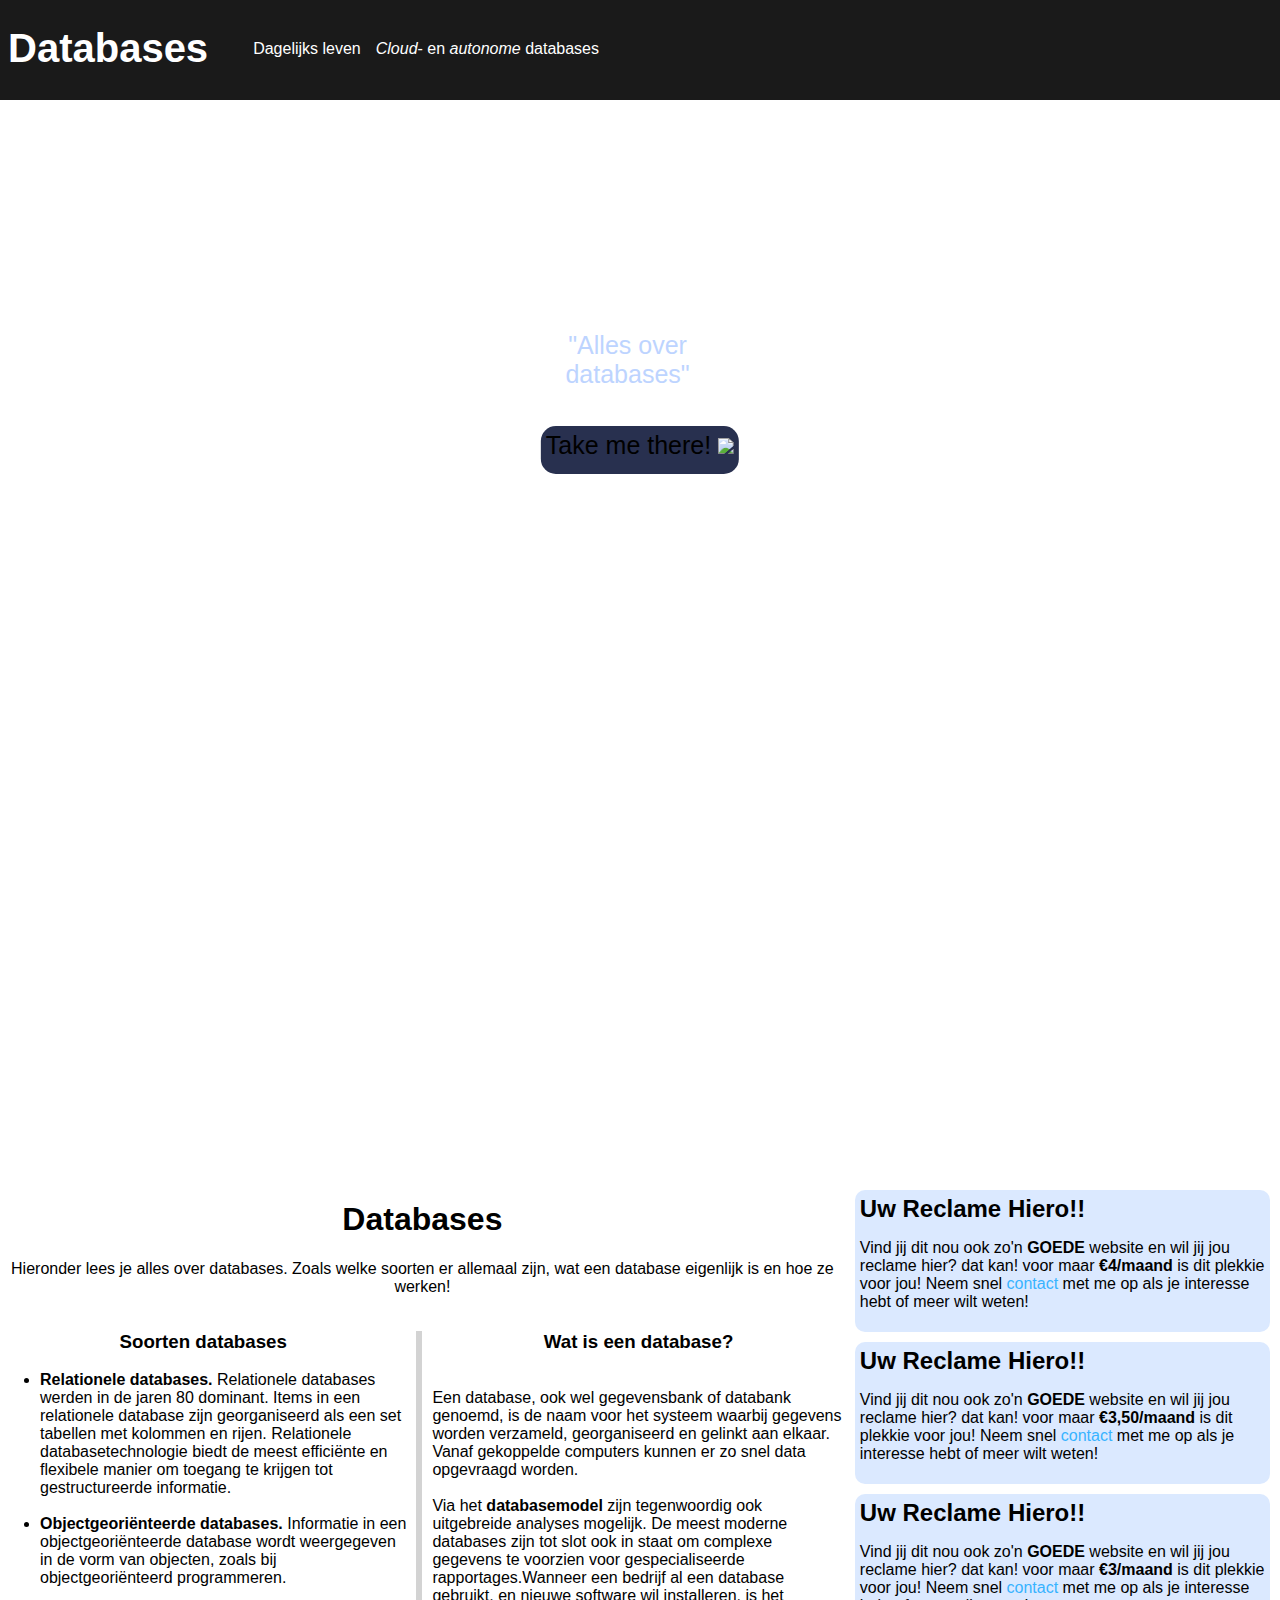
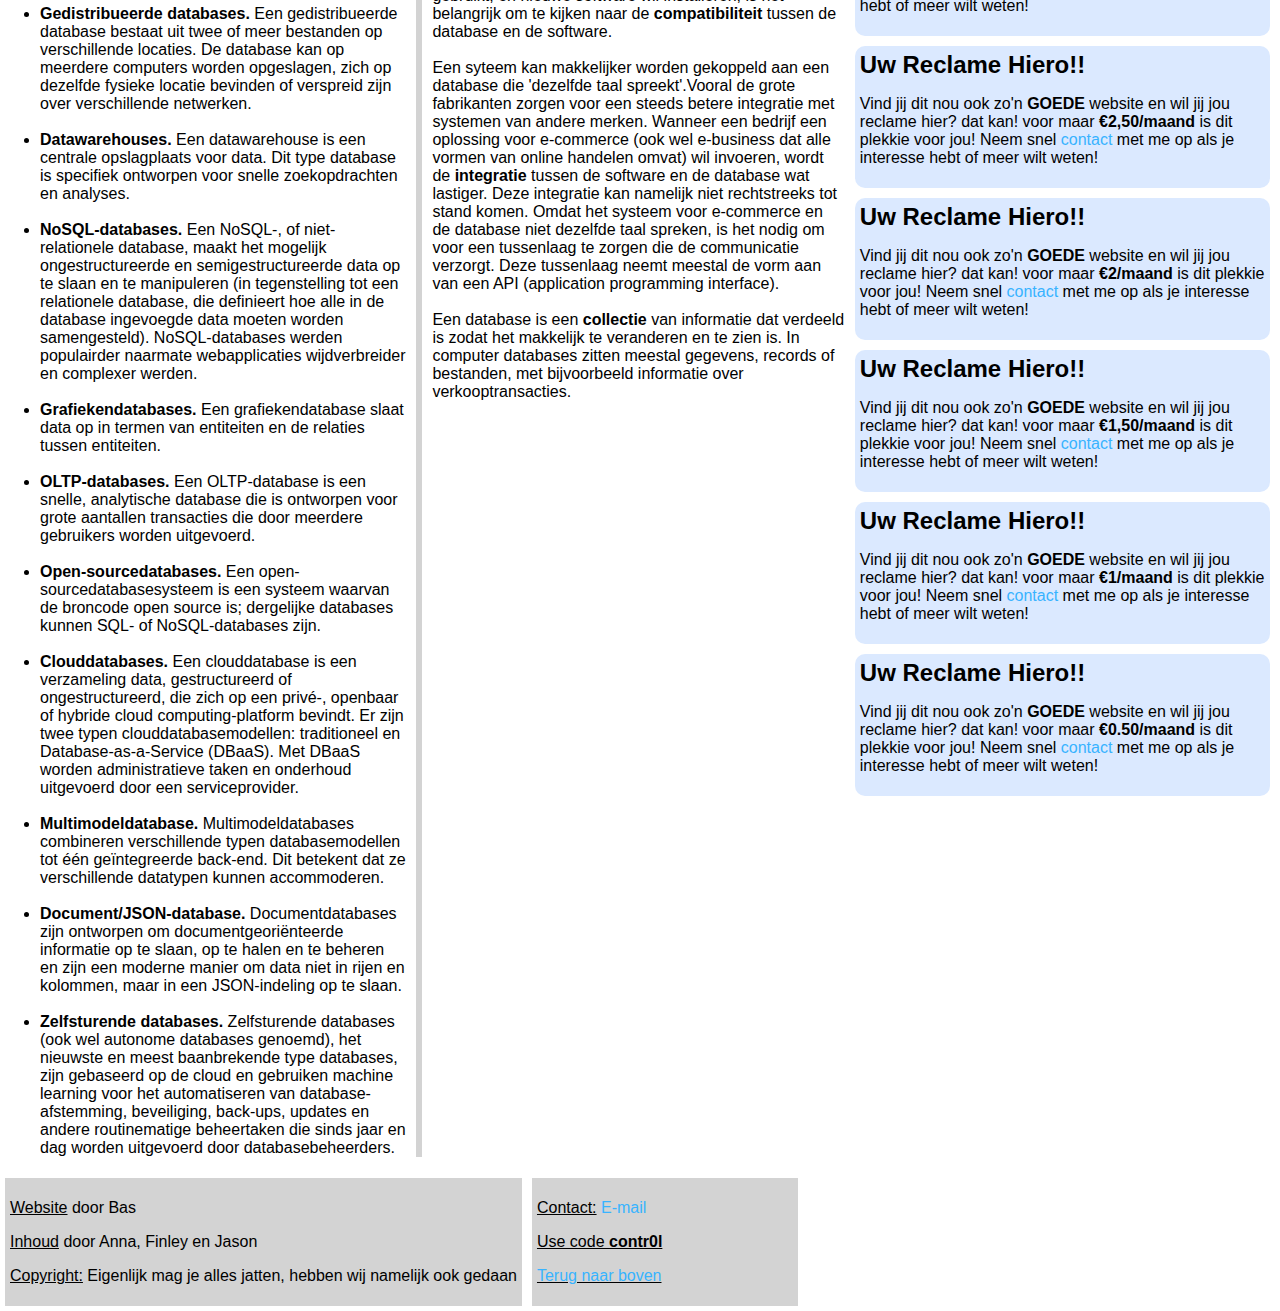
==== commit 362c8d4f: "Add files via upload" ====
--- a/index.html
+++ b/index.html
@@ -99,28 +99,21 @@
         
     <div class="sectionContainer">
     <div class="section2">
-        <p><h3>Wat is een database?</h3><br>
+        <h3>Wat is een database?</h3><br>
         Een database, ook wel gegevensbank of databank genoemd, is de naam voor het systeem waarbij gegevens worden verzameld, georganiseerd en gelinkt aan elkaar.
         Vanaf gekoppelde computers kunnen er zo snel data opgevraagd worden.<br><br>
         
         Via het <strong>databasemodel</strong> zijn tegenwoordig ook uitgebreide analyses mogelijk. De meest
         moderne databases zijn tot slot ook in staat om complexe gegevens te voorzien voor gespecialiseerde rapportages.Wanneer een bedrijf al een database gebruikt,
         en nieuwe software wil installeren, is het belangrijk om te kijken naar de <strong>compatibiliteit</strong> tussen de database en de software. <br> <br>
-       
-        Een ERP-systeem ,HRM-pakket , DMS of CRM-oplossing  kan gemakkelijker worden gekoppeld aan een database die ‘dezelfde taal’ spreekt. Zo werkt een ERP
-        van Microsoft bijvoorbeeld het meest optimaal met een database van Microsoft, een ERP van Oracle met een <strong>Oracle-database</strong>, een datamanagementsysteem
-        en vlaggenschip van Oracle, en ERP van SAP met een <strong>SAP-database</strong>: SAP HANA (High-performance ANalytic Appliance)is een toepassing die gebruikmaakt van
-        in-memory databasetechnologie waarmee in korte tijd enorme hoeveelheden real-time gegevens kunnen worden verwerkt. Toch zijn de verschillen zijn meestal
-        niet zo groot dat een connectie tussen software van het ene bedrijf en de database van het andere een echt probleem vormt. <br> <br>
       
-        Vooral de grote fabrikanten zorgen voor een steeds betere integratie met systemen van andere merken. Wanneer een bedrijf een oplossing voor e-commerce
-        (ook wel e-business dat alle vormen van online handelen omvat) wil invoeren, wordt de integratie tussen de software en de database wat lastiger. Deze
+        Een syteem kan makkelijker worden gekoppeld aan een database die 'dezelfde taal spreekt'.Vooral de grote fabrikanten zorgen voor een steeds betere integratie met systemen van andere merken. Wanneer een bedrijf een oplossing voor e-commerce
+        (ook wel e-business dat alle vormen van online handelen omvat) wil invoeren, wordt de <strong>integratie</strong> tussen de software en de database wat lastiger. Deze
         integratie kan namelijk niet rechtstreeks tot stand komen. Omdat het systeem voor e-commerce en de database niet dezelfde taal spreken, is het nodig om
-        voor een tussenlaag te zorgen die de communicatie verzorgt. Deze tussenlaag neemt meestal de vorm aan van een API
-</p>
+        voor een tussenlaag te zorgen die de communicatie verzorgt. Deze tussenlaag neemt meestal de vorm aan van een API (application programming interface).
         
-    <br>       
-        
+    <br><br>   
+        Een database is een <strong>collectie</strong> van informatie dat verdeeld is zodat het makkelijk te veranderen en te zien is. In computer databases zitten meestal gegevens, records of bestanden, met bijvoorbeeld informatie over verkooptransacties.
     </div>
     </div>
     
@@ -141,4 +134,4 @@
     </div></div>
     </footer>
 </body>
-</html>
+</html>--- a/styles.css
+++ b/styles.css
@@ -153,6 +153,31 @@
     .section2{
         padding-left: 10px;
     }
+    
+    .fSsection1{
+        border-right: 6px solid lightgray;
+        padding-right: 10px;
+    }
+    
+    .fSsection2{
+        padding-left: 10px;
+   ]
+    
+}
+
+.fullScreenContent{
+    width: 100%;
+    height: 100%;
+    padding: 10px;
+    text-align: center;
+}
+
+.fullScreenContainer{
+    width: 50%;
+    padding: 5px;
+    float: left;
+    text-align: left;
+    background-color: #fff
 }
 
 aside{
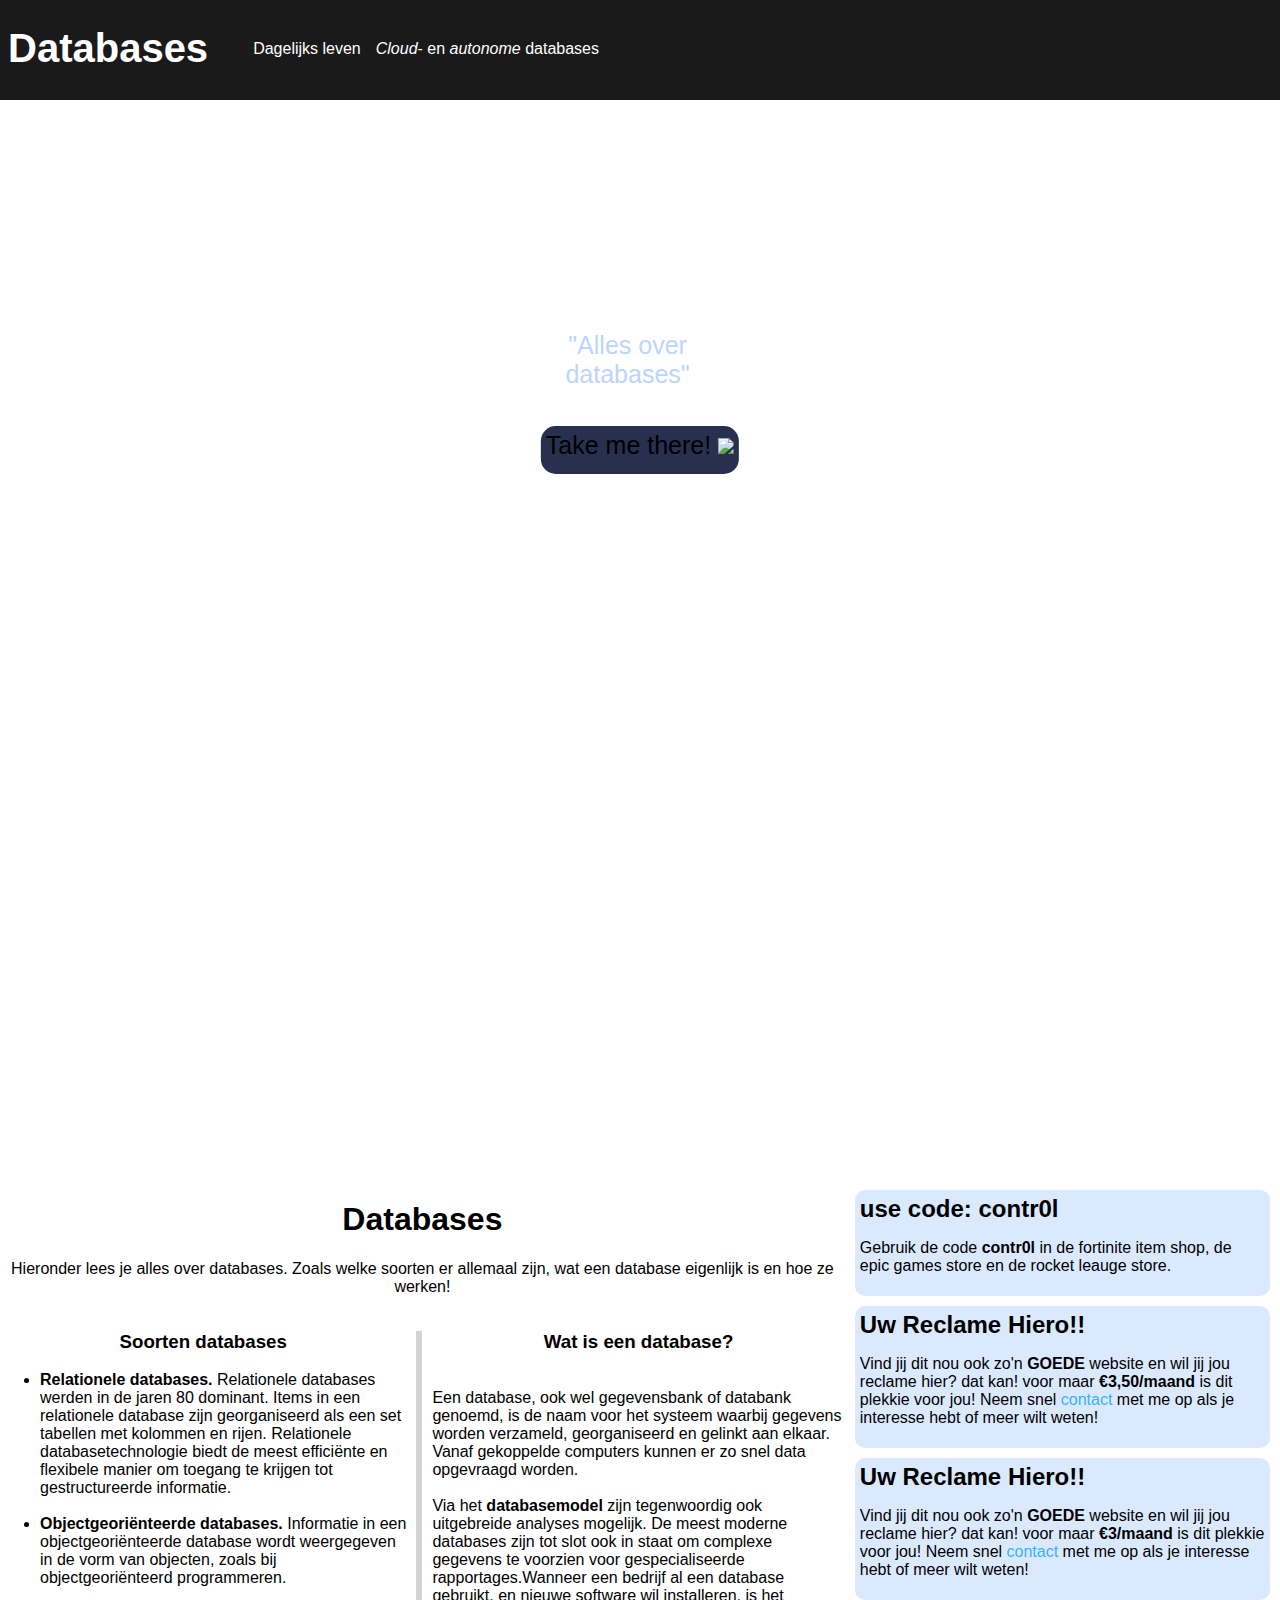
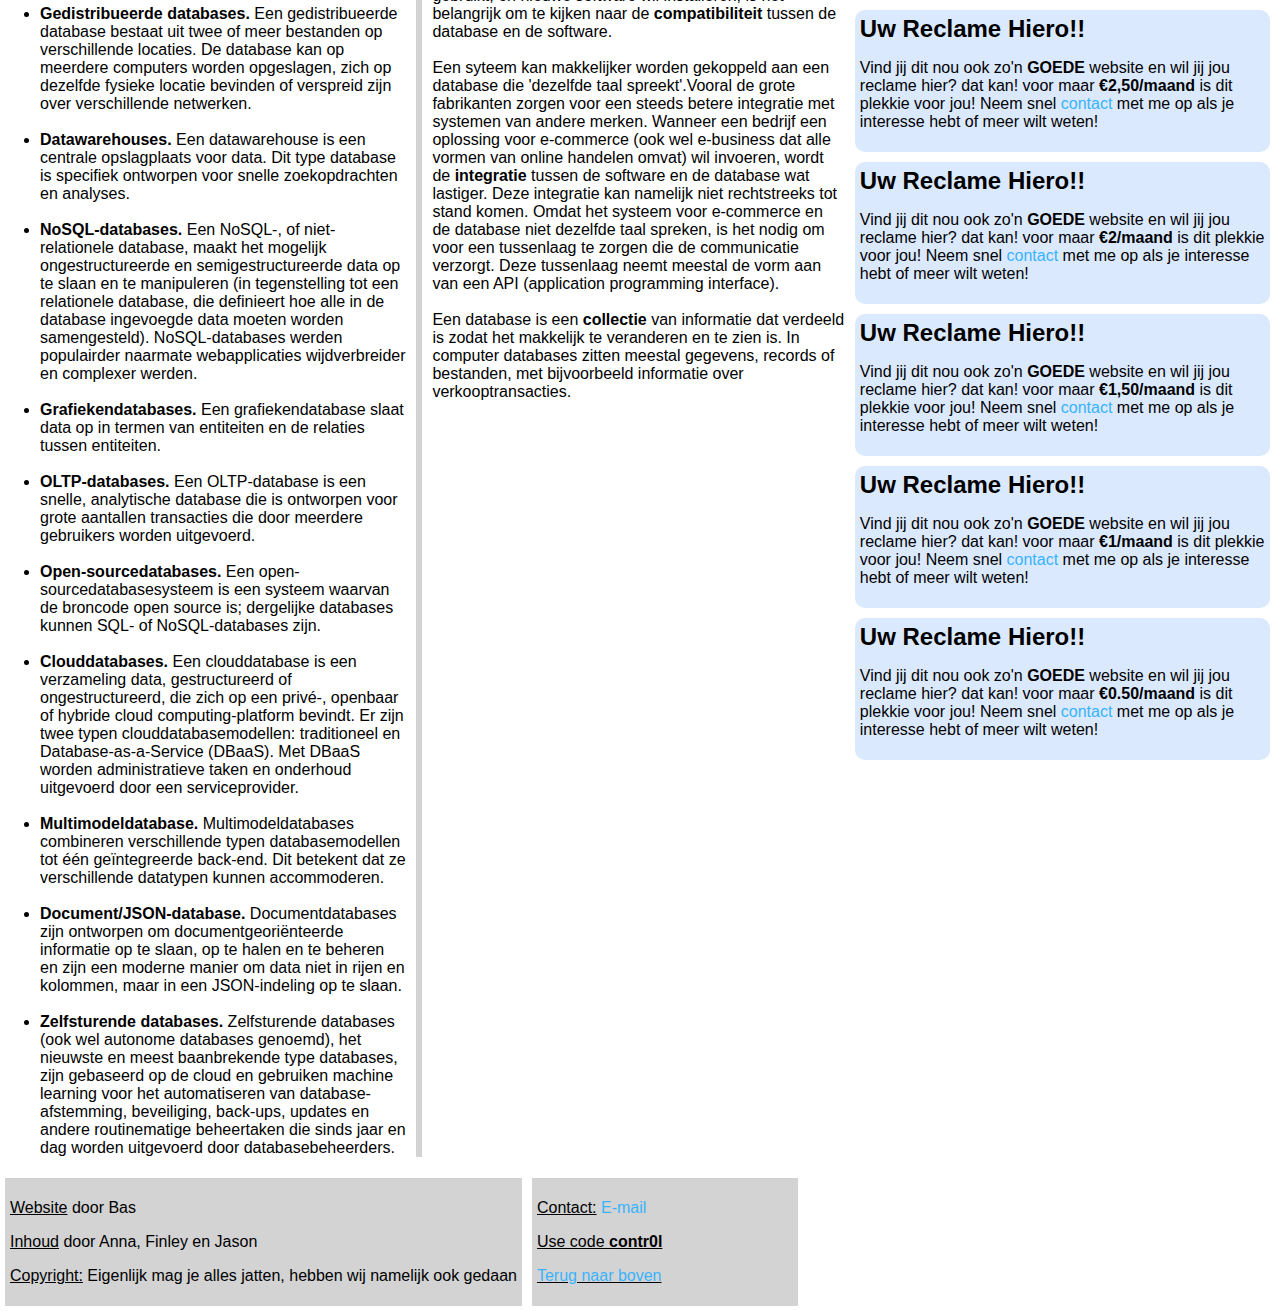
==== commit 285f9514: "Update index.html" ====
--- a/index.html
+++ b/index.html
@@ -27,8 +27,8 @@
     
     <aside>
         <div class="asideSection">
-            <h2>Uw Reclame Hiero!!</h2>
-            <p>Vind jij dit nou ook zo'n <strong>GOEDE</strong> website en wil jij jou reclame hier? dat kan! voor maar <strong>€4/maand</strong> is dit plekkie voor jou! Neem snel <a href="mailto:email@email.com">contact</a> met me op als je interesse hebt of meer wilt weten!</p>
+            <h2>use code: contr0l</h2>
+            <p>Gebruik de code <strong>contr0l</strong> in de fortinite item shop, de epic games store en de rocket leauge store.</p>
         </div>
         
         <div class="asideSection">
@@ -134,4 +134,4 @@
     </div></div>
     </footer>
 </body>
-</html>+</html>
